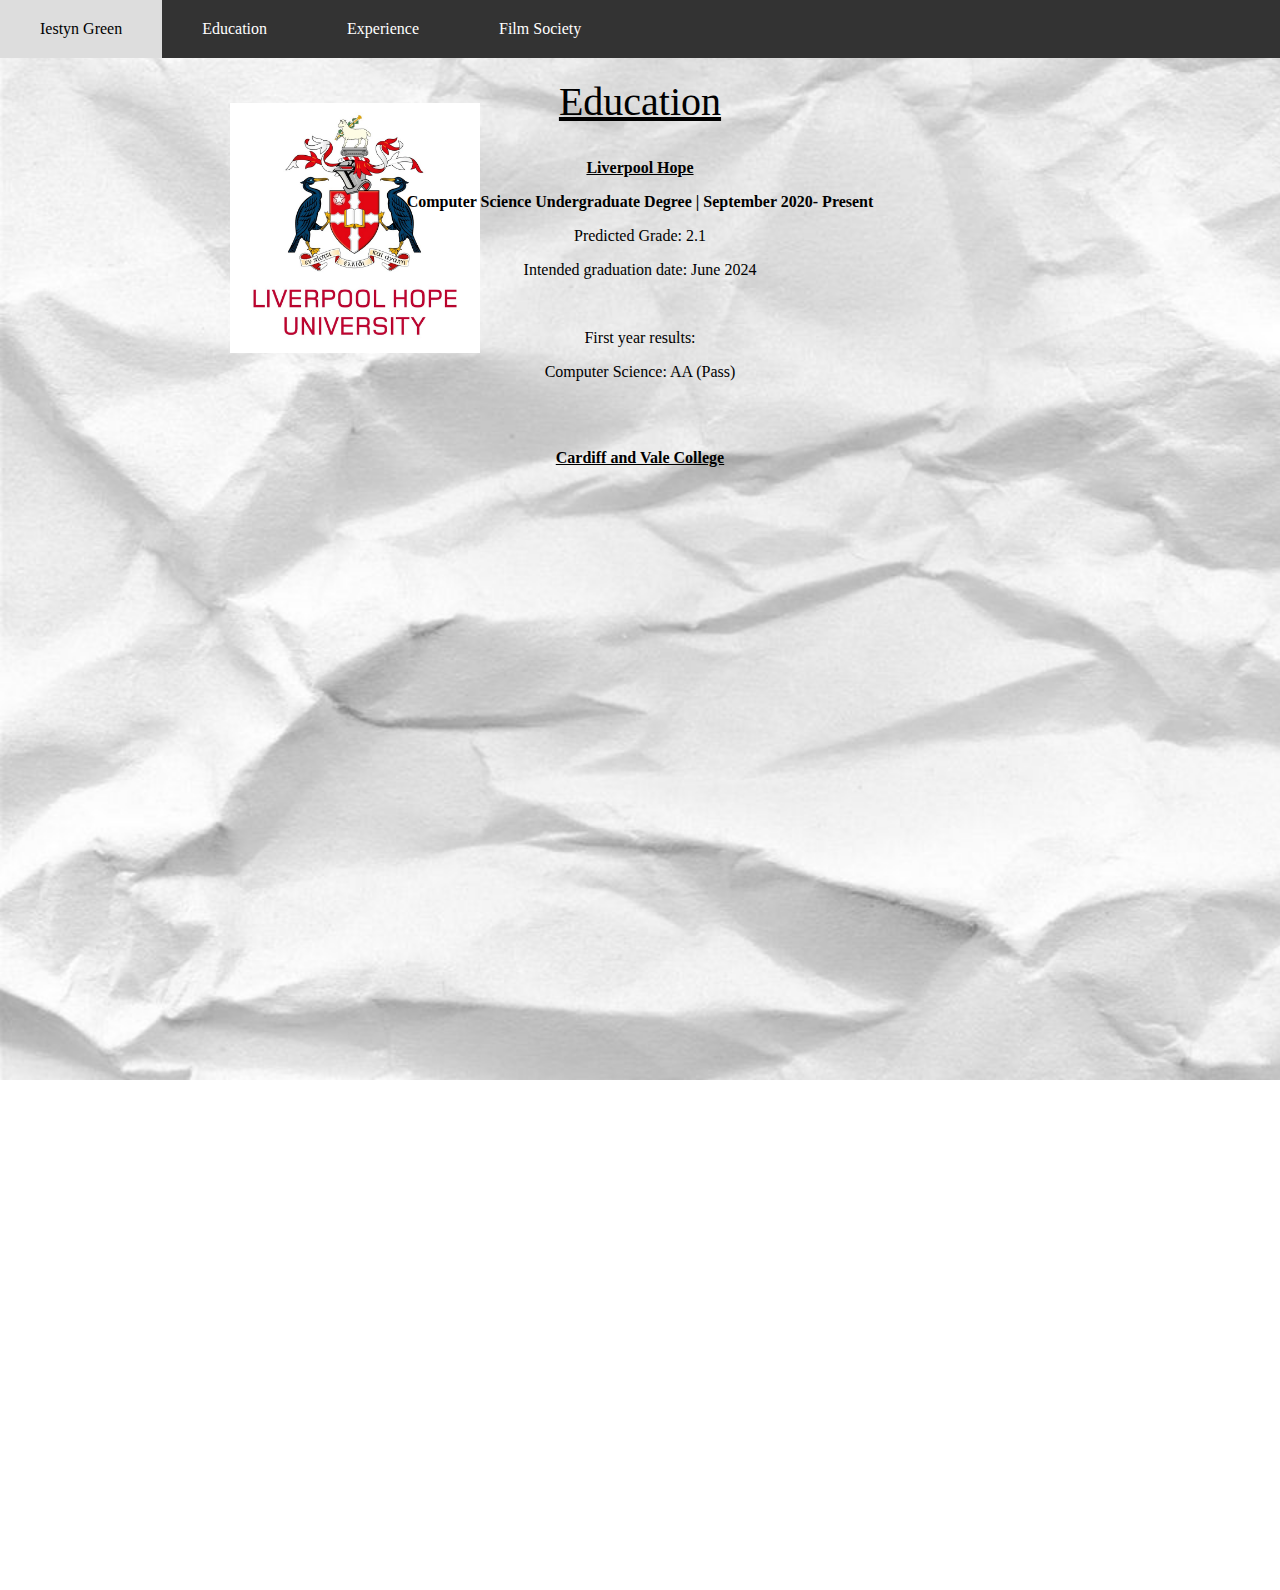
==== Education.html @ 8f2a5197 "Initial commit" ====
<!DOCTYPE html>
<html lang="en">
<head>
    <title>Education</title>
    <link rel="stylesheet" href="style.css">
    <style>


    </style>
</head>
<body>

<div class="navbar">
    <ul class="horizontal">

        <li>
            <a class="nav-link" href="index.html" onClick="clickInner('index.html');">Iestyn Green</a>
        </li>
        <li>
            <a class="nav-link" href="./Education.html" onClick="clickInner('Education.html');">Education</a>
        </li>
        <li>
            <a class="nav-link" href="Experience.html" onClick="clickInner('Experience.html');">Experience</a>
        </li>
        <li>
            <a class="nav-link" href="FilmSociety.html" onClick="clickInner('FilmSociety.html');">Film Society</a>
        </li>
    </ul>
</div>

<div class="main">
    <br>
    <div id="hope_logo">
        <img src="./images/Liverpool_Hope.jpg" alt="Liverpool Hope Crest" width="250" height="250">
    </div>
    <div id="Education">
        Education
    </div>
    <div id="University">
        <br>
        <p><b>Liverpool Hope</b></p>
    </div>
    <div id="Center">
    <p><b>
        Computer Science Undergraduate Degree | September 2020- Present
    </b>
    </p>
    <p>
        Predicted Grade: 2.1
    </p>
    <p>
        Intended graduation date: June 2024
    </p>

        <br>
        <p>
            First year results:
        </p>
        <p>
            Computer Science: AA (Pass)
        </p>

        <div id="College">
            <br>
            <br>
            <p><b>Cardiff and Vale College</b></p>
        </div>


    </div>

</div>

</body>
</html>
---- style.css ----
body {
    margin: 0;
    padding: 0;
    background-image: url("/images/bckgrnd.jpg");
    background-repeat: no-repeat;
    background-size: 1920px 1080px;
}




/* the navigation bar */
.navbar{
    overflow: hidden;
    background-color: #333;
    position: fixed; /*set navbar to fixed pos */
    top: 0; /*position the navbar at the top of the page */
    width: 100%; /* Full width */

}

/* Links inside the navbar */
.navbar a {
    float: left;
    display: block;
    color: white;
    text-align: center;
    padding: 20px 40px;
    text-decoration: none;

}

/* change background on mouse-over */
.navbar li a:hover {
    background: #ddd;
    color: black;
}
li {
    display: list-item;
    text-align: -webkit-match-parent
}
ul.horizontal{
    list-style-type: none;
    margin: 0;
    padding: 0;
    overflow: hidden;

}



/* Main content */
.main{
    padding: 30px;
    height: 1500px;
    margin-top: 30px; /*Add a top margin to avoid content overlay */
}

#hope_logo{
    float: left;
    margin: 25px -1000px 0 200px;

}



#Photo {
    float: left;
    margin: 25px 15px 0 0;

}

#AboutMe{
    text-decoration: underline;
    text-align: left;
    font-size: 20px;
}

#Education{
    text-decoration: underline;
    text-align: center;
    font-size: 40px;
}

#University{
    text-decoration: underline;
    text-align: center;
}

#Center{
    text-align: center;
}



#College{
    text-decoration: underline;
    text-align: center;
}
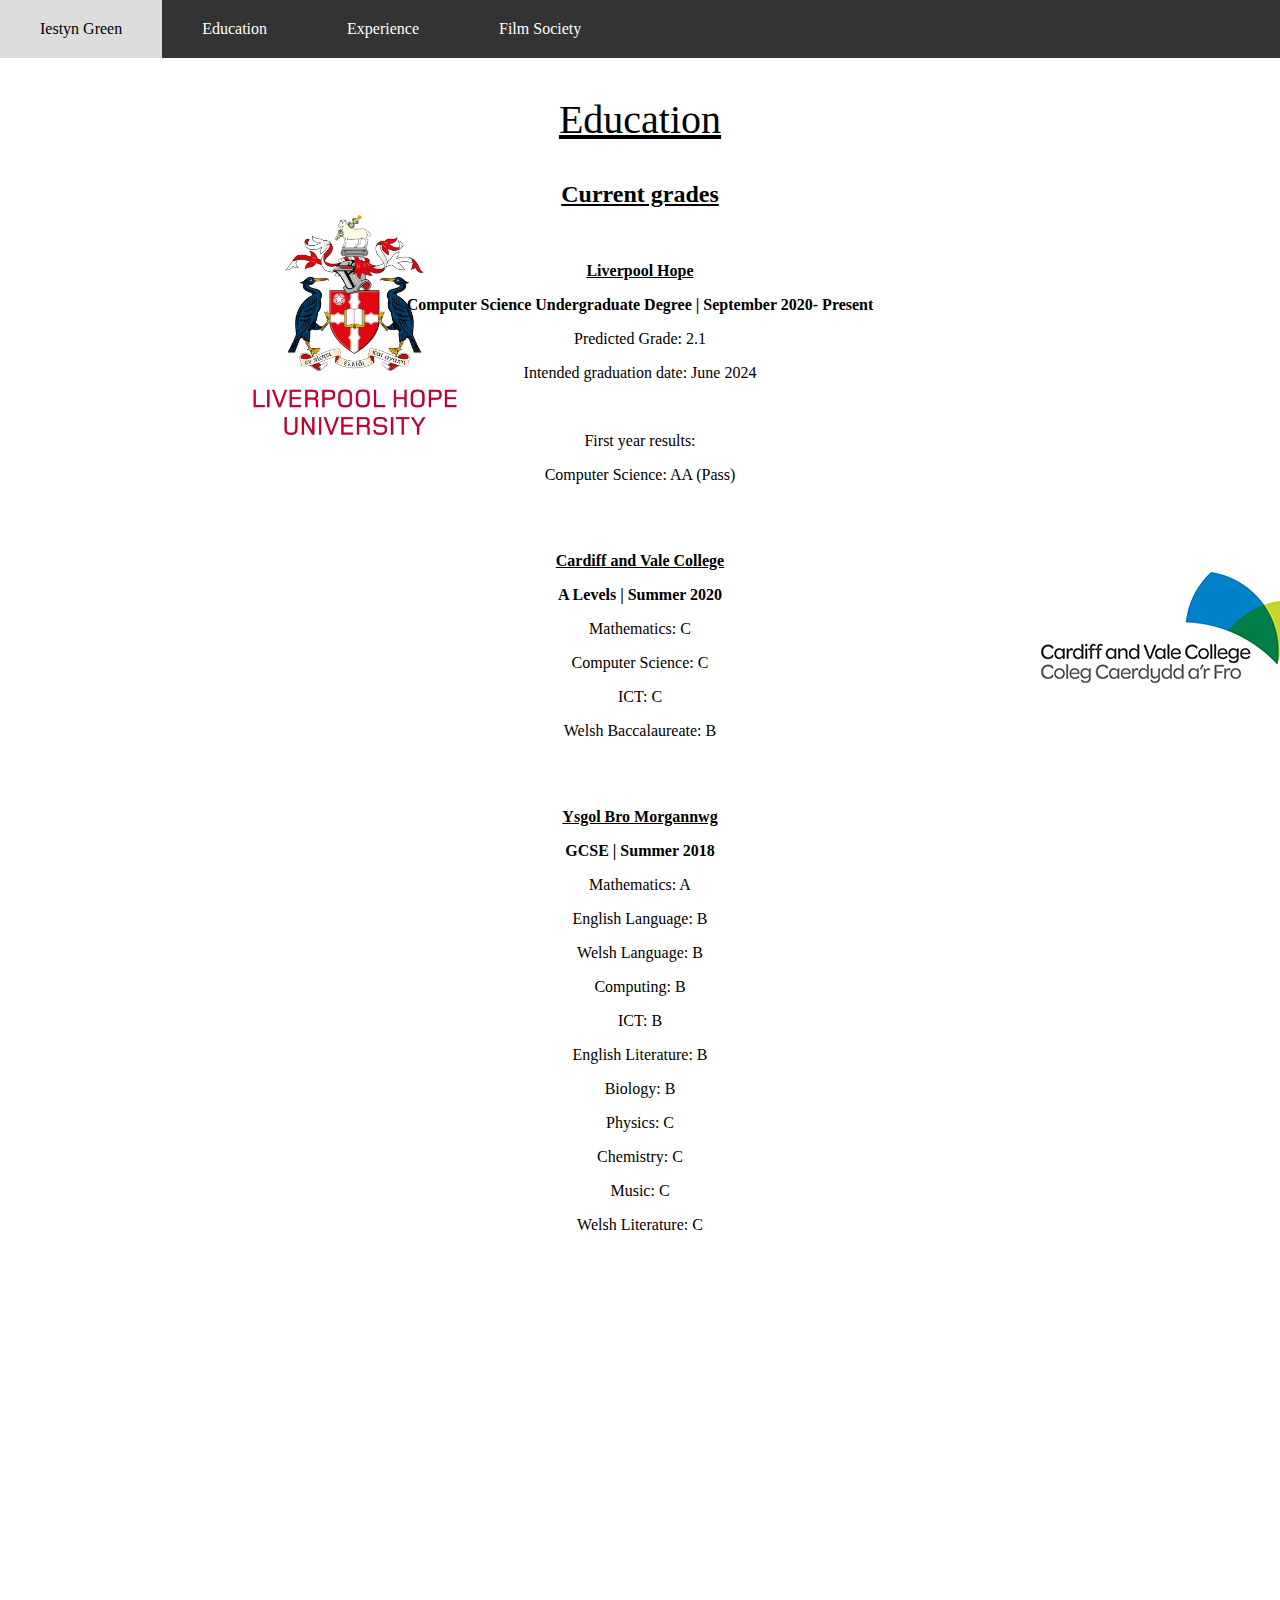
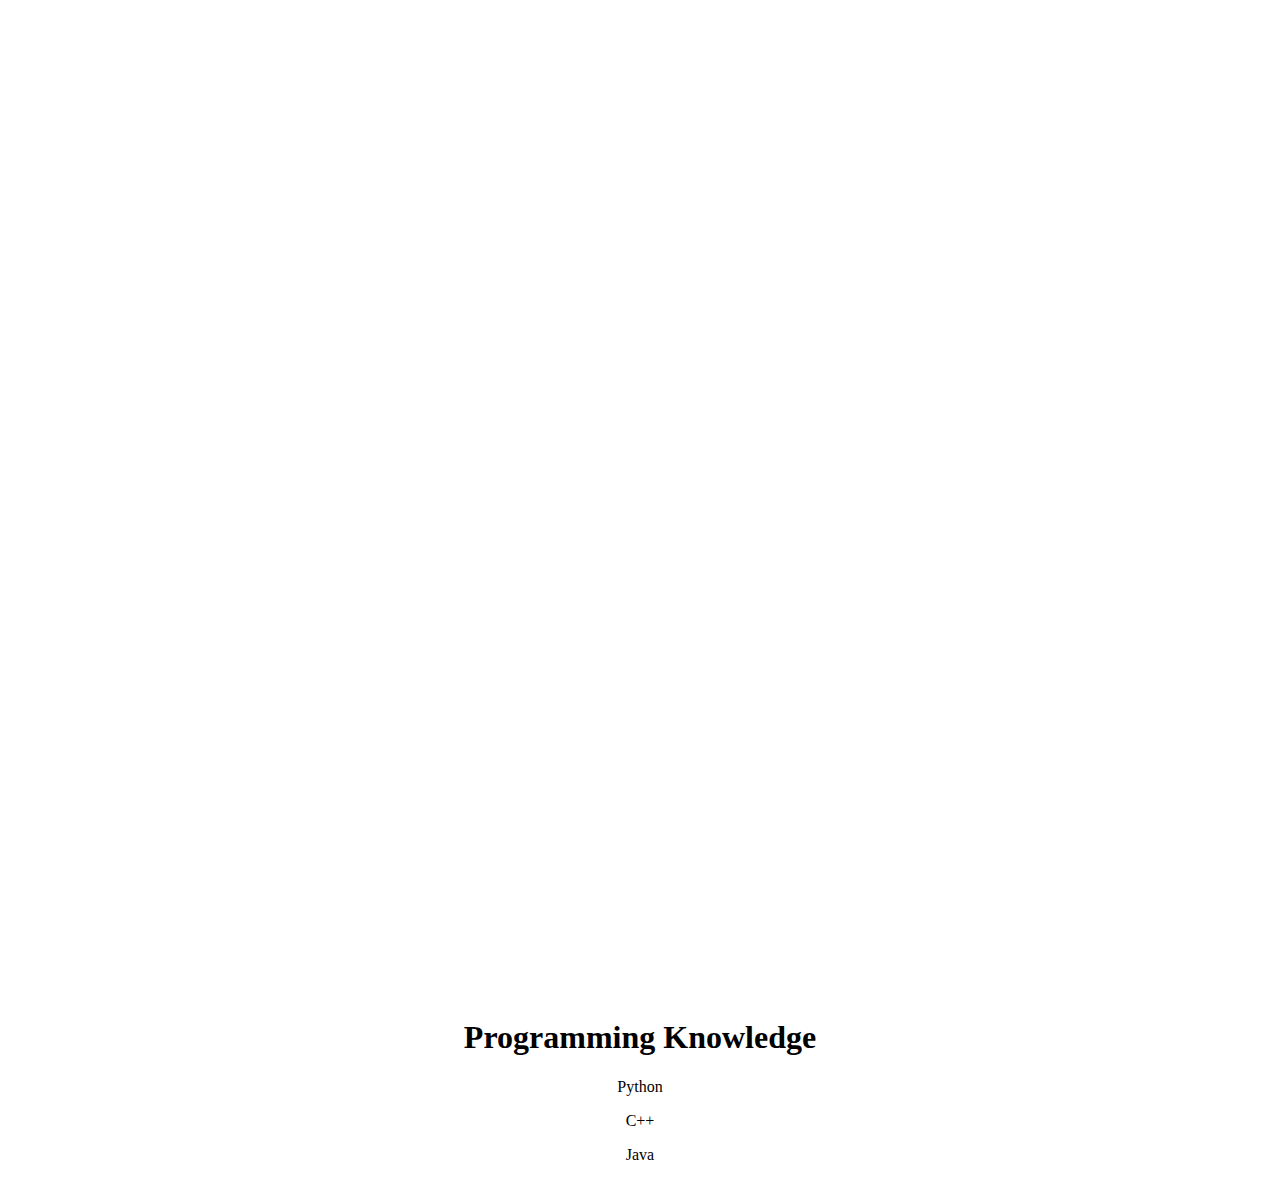
==== commit be60cb8c: "education tab" ====
--- a/Education.html
+++ b/Education.html
@@ -29,18 +29,34 @@
 </div>
 
 <div class="main">
-    <br>
-    <div id="hope_logo">
-        <img src="./images/Liverpool_Hope.jpg" alt="Liverpool Hope Crest" width="250" height="250">
+    <div class="Photo slideRight">
+        <br>
+        <div id="hope_logo">
+            <img id="Logo" src="./images/Liverpool_Hope.jpg" alt="Liverpool Hope Crest" width="250" height="250">
+        </div>
     </div>
+    <div class="Photo slideLeft">
+        <br>
+        <div id="cavc_logo">
+                <img id="cavclogo" src="./images/cavc-logo.png" alt="Cardiff and Vale Logo">
+        </div>
+    </div>
+
     <div id="Education">
         Education
     </div>
     <div id="University">
         <br>
+        <h2>Current grades</h2>
+        <br>
         <p><b>Liverpool Hope</b></p>
+
     </div>
+
+
+
     <div id="Center">
+
     <p><b>
         Computer Science Undergraduate Degree | September 2020- Present
     </b>
@@ -65,11 +81,54 @@
             <br>
             <p><b>Cardiff and Vale College</b></p>
         </div>
+        <p><b>A Levels | Summer 2020</b></p>
+        <p>Mathematics: C</p>
+        <p>Computer Science: C</p>
+        <p>ICT: C</p>
+        <p>Welsh Baccalaureate: B</p>
+
+        <div id="HSchool">
+            <br>
+            <br>
+            <p><b>Ysgol Bro Morgannwg</b></p>
+        </div>
+        <p><b>GCSE | Summer 2018</b></p>
+        <p>Mathematics: A</p>
+        <p>English Language: B</p>
+        <p>Welsh Language: B</p>
+        <p>Computing: B</p>
+        <p>ICT: B</p>
+        <p>English Literature: B</p>
+        <p>Biology: B</p>
+        <p>Physics: C</p>
+        <p>Chemistry: C</p>
+        <p>Music: C</p>
+        <p>Welsh Literature: C</p>
+
 
 
     </div>
 
 </div>
 
+<div class="EducationParallax"></div>
+
+<div>
+    <br>
+    <br>
+    <br>
+    <br>
+    <br>
+    <br>
+    
+    <div id="Center">
+    <h1>Programming Knowledge</h1>
+        <p>Python</p>
+        <p>C++</p>
+        <p>Java</p>
+    </div>
+
+</div>
+
 </body>
 </html>
--- a/style.css
+++ b/style.css
@@ -1,9 +1,6 @@
 body {
     margin: 0;
     padding: 0;
-    background-image: url("/images/bckgrnd.jpg");
-    background-repeat: no-repeat;
-    background-size: 1920px 1080px;
 }
 
 
@@ -50,21 +47,58 @@
 
 
 /* Main content */
+
+
 .main{
     padding: 30px;
     height: 1500px;
     margin-top: 30px; /*Add a top margin to avoid content overlay */
 }
 
+#landing{
+    position: relative;
+    width: 100%;
+    height: 100vh;
+    display: flex;
+    flex-direction: row;
+    align-items: center;
+    justify-content: center;
+}
+
+.arrowBox {
+    background-image: url("./images/arrow.png");
+    position: absolute;
+    width: 15%;
+    height: 25%;
+    background-attachment: fixed;
+    background-position: 50% 90%;
+    background-repeat: no-repeat;
+    bottom: 3%;
+    animation: jumpUpDown 1s infinite alternate;
+
+}
+
+
+
 #hope_logo{
     float: left;
-    margin: 25px -1000px 0 200px;
-
-}
-
-
-
-#Photo {
+
+    margin: 125px -1000px 0 200px;
+    padding: 0%;
+
+}
+
+#cavc_logo{
+
+    float: left;
+    margin: 450px -2000px 0 1000px;
+    padding: 0%;
+
+}
+
+
+
+#Portrait {
     float: left;
     margin: 25px 15px 0 0;
 
@@ -91,6 +125,10 @@
     text-align: center;
 }
 
+#FilmMain {
+    text-align: center;
+}
+
 
 
 #College{
@@ -100,5 +138,77 @@
 
 
 
-
-
+#HSchool{
+    text-decoration: underline;
+    text-align: center;
+}
+
+#FilmSociety{
+
+    text-decoration: underline;
+    text-align: center;
+    font-size: 40px;
+
+}
+
+.slideRight{
+    animation: slideRight 2s;
+}
+
+@keyframes slideRight {
+    0%{
+        opacity: 0;
+        transform: translateX(-50%);
+    }
+    100% {
+        opacity: 1;
+        transform: translateX(0);
+    }
+}
+
+.slideLeft{
+    animation: slideLeft 2s;
+}
+
+@keyframes slideLeft {
+    0%{
+        opacity: 0;
+        transform: translateX(100%);
+    }
+    100% {
+        opacity: 1;
+        transform: translateX(0);
+    }
+}
+
+@keyframes jumpUpDown {
+    0%{
+        transform: translateY(0px);
+
+    }
+
+    100%{
+        transform: translateY(20px);
+    }
+}
+
+.EducationParallax {
+    background-image: url("./images/Sion.jpg");
+
+    width: 100%;
+    height: 100vh;
+
+    background-attachment: fixed;
+    background-position: center;
+    background-repeat: no-repeat;
+    background-size: cover;
+}
+
+
+
+
+
+
+
+
+
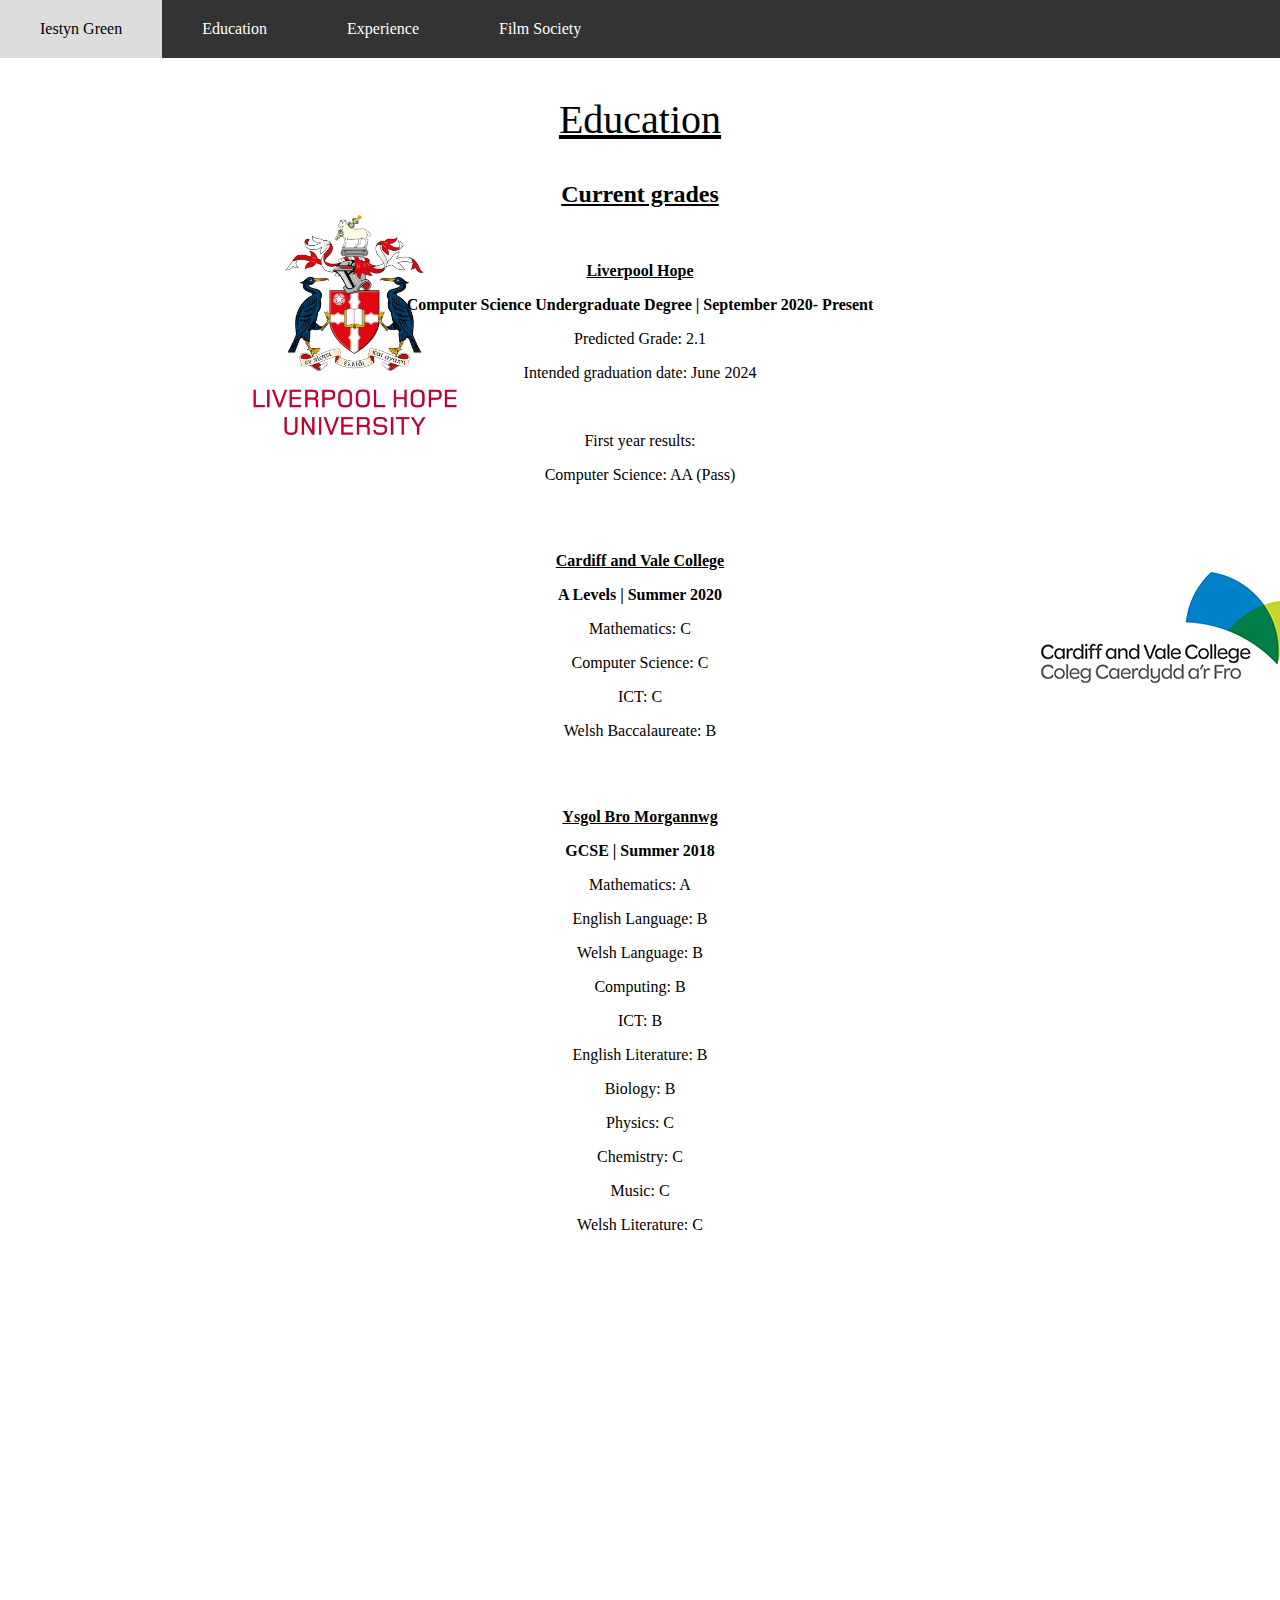
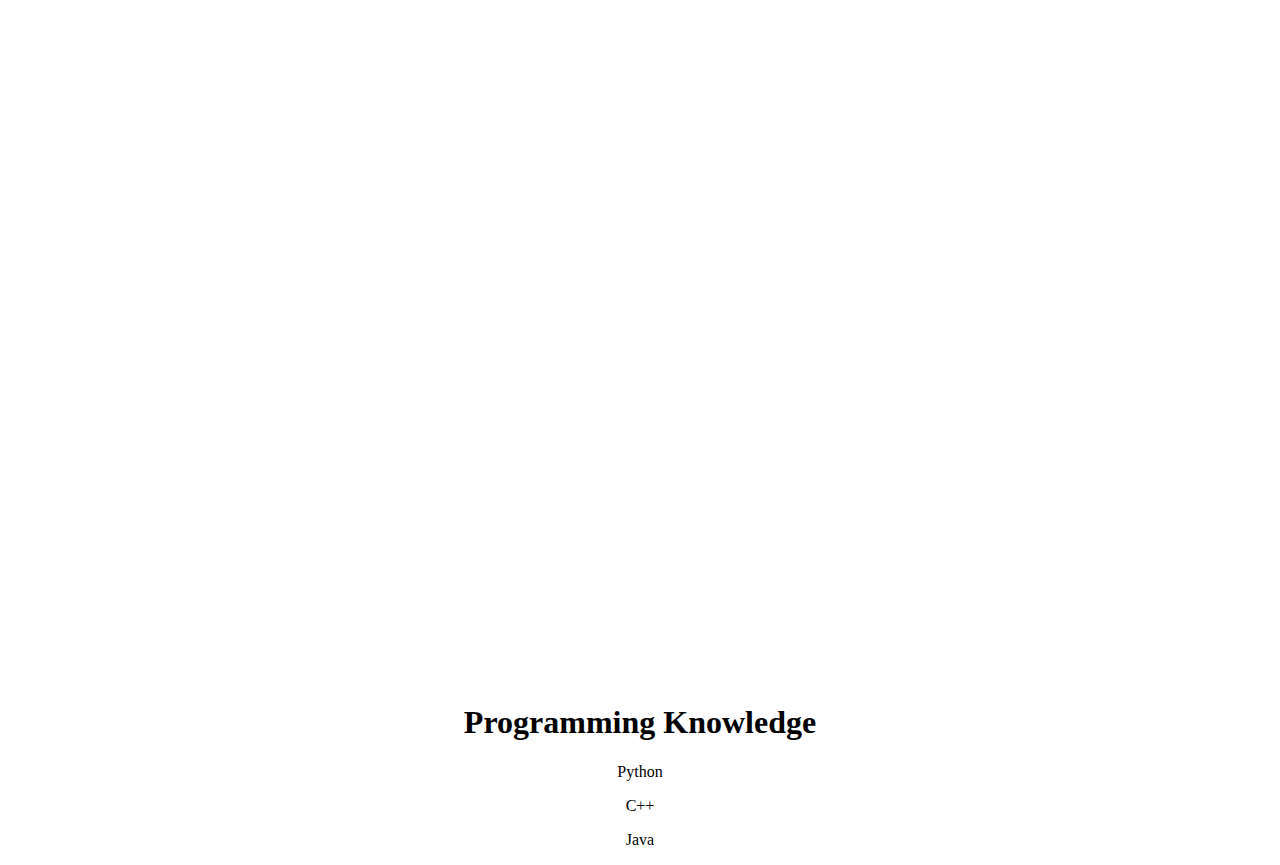
==== commit 14c64588: "height" ====
--- a/Education.html
+++ b/Education.html
@@ -120,7 +120,7 @@
     <br>
     <br>
     <br>
-    
+
     <div id="Center">
     <h1>Programming Knowledge</h1>
         <p>Python</p>
--- a/style.css
+++ b/style.css
@@ -196,7 +196,7 @@
     background-image: url("./images/Sion.jpg");
 
     width: 100%;
-    height: 100vh;
+    height: 65vh;
 
     background-attachment: fixed;
     background-position: center;
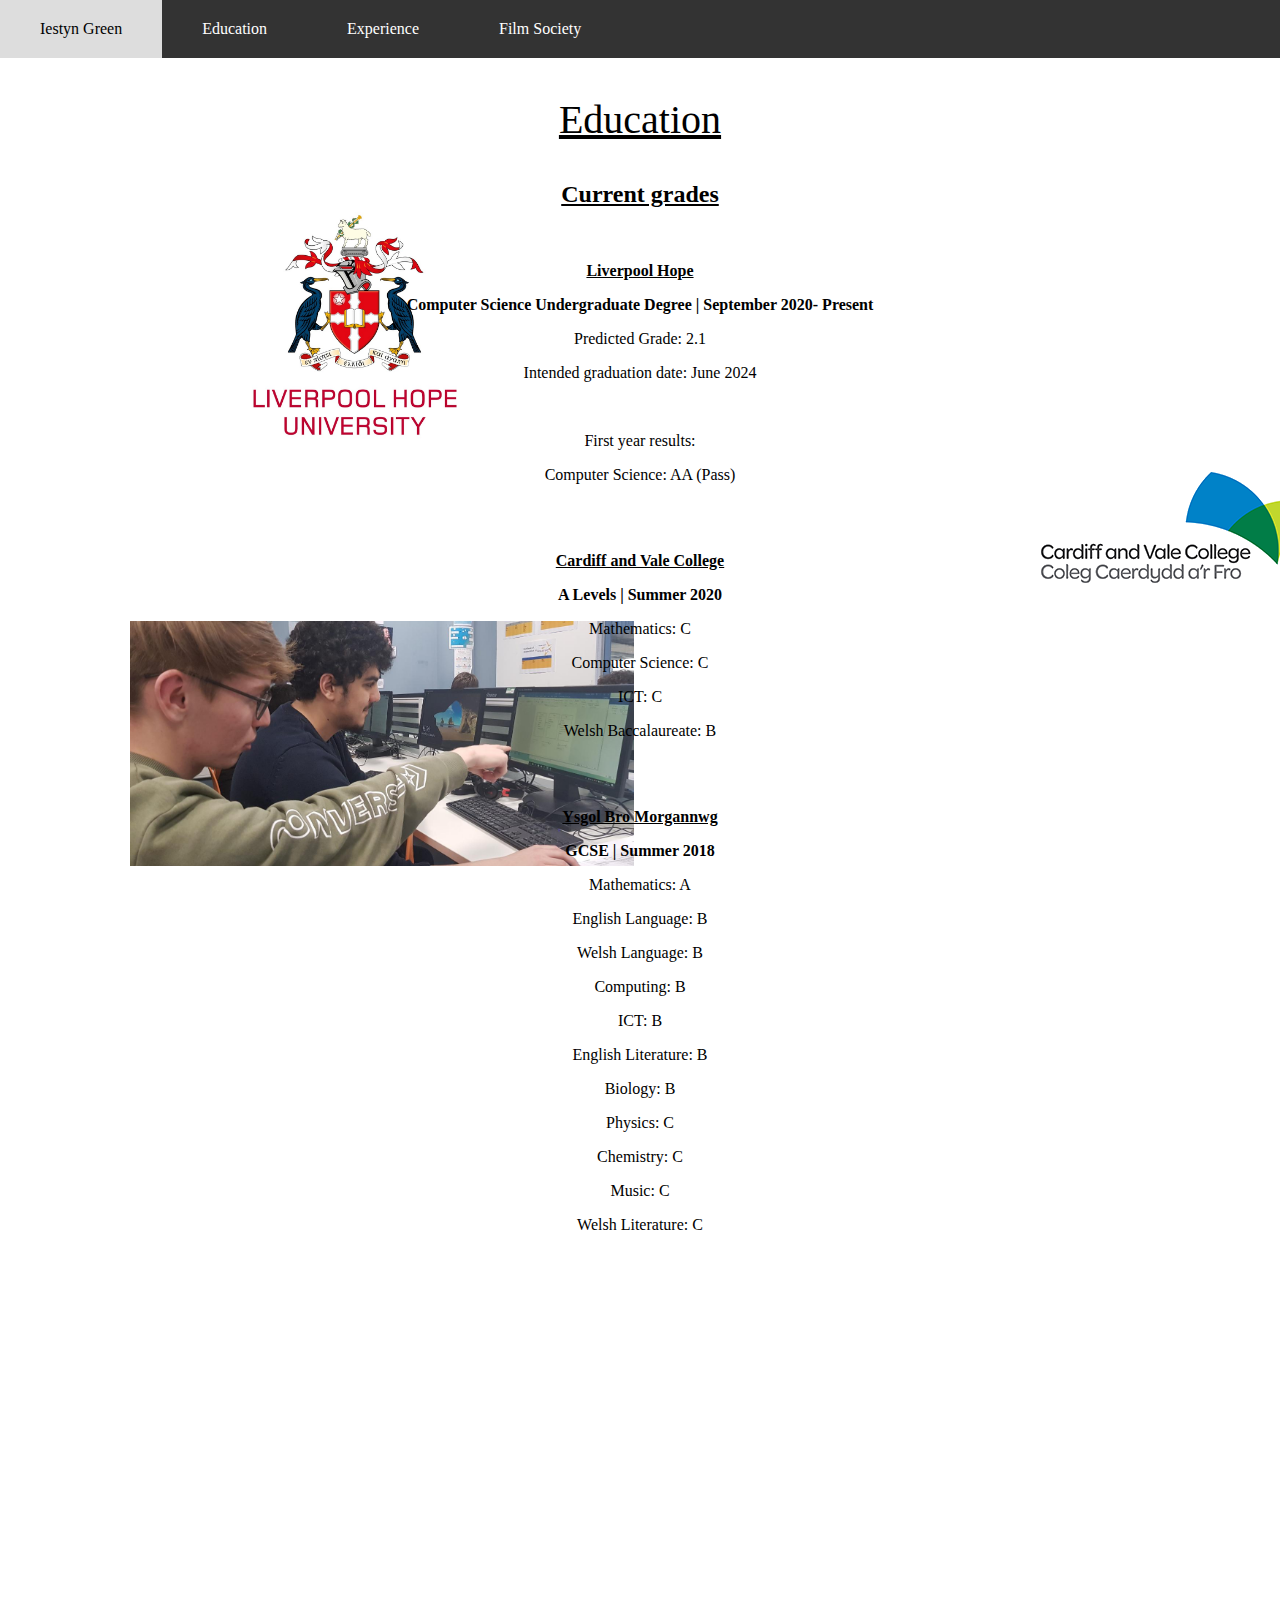
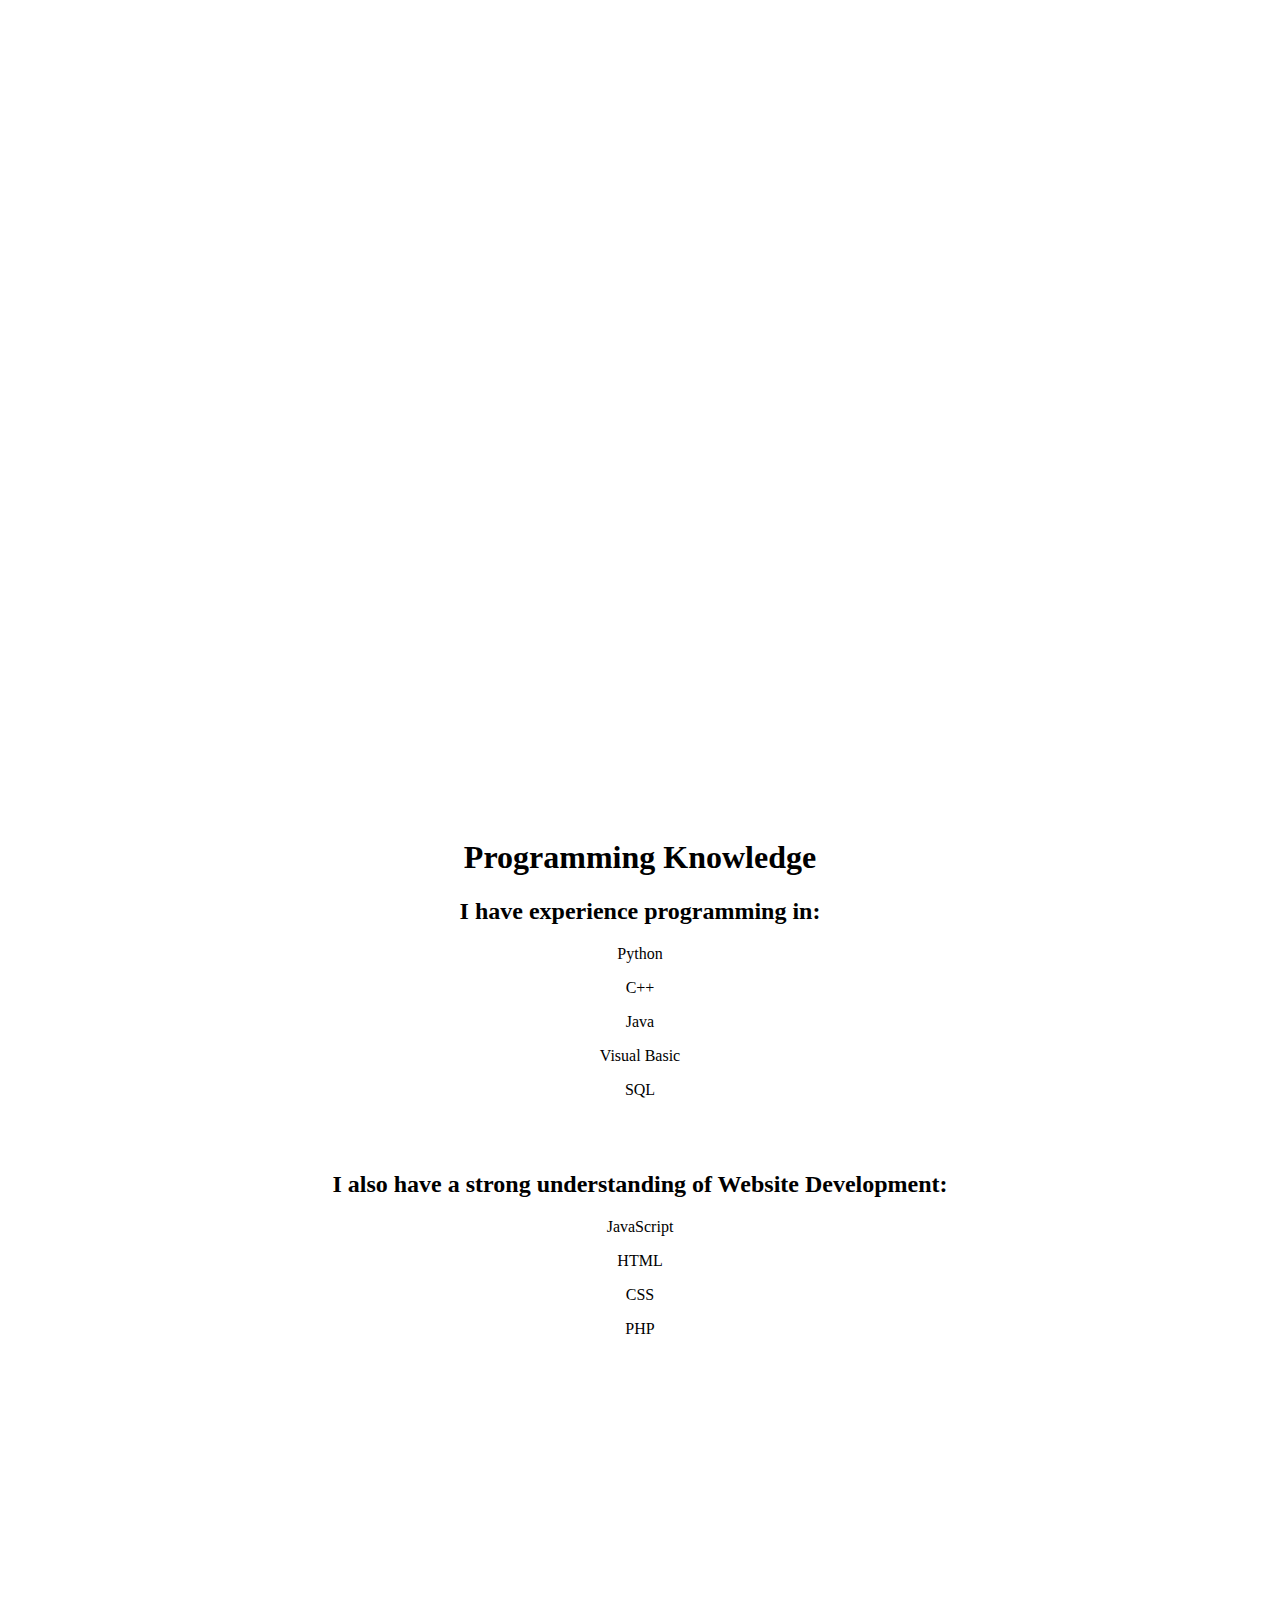
==== commit cea45fab: "images" ====
--- a/Education.html
+++ b/Education.html
@@ -39,6 +39,11 @@
         <br>
         <div id="cavc_logo">
                 <img id="cavclogo" src="./images/cavc-logo.png" alt="Cardiff and Vale Logo">
+        </div>
+    </div>
+    <div class="Photo slideRight">
+        <div id="OmarPoint">
+            <img id="Omar" src="./images/Omar.jpg" alt="Helping Friend" width="504" height="245">
         </div>
     </div>
 
@@ -123,9 +128,46 @@
 
     <div id="Center">
     <h1>Programming Knowledge</h1>
+        <h2>I have experience programming in:</h2>
         <p>Python</p>
         <p>C++</p>
         <p>Java</p>
+        <p>Visual Basic</p>
+        <p>SQL</p>
+        <br>
+        <br>
+        <h2>I also have a strong understanding of Website Development:</h2>
+        <p>JavaScript</p>
+        <p>HTML</p>
+        <p>CSS</p>
+        <p>PHP</p>
+        <br>
+        <br>
+        <br>
+        <br><br>
+        <br>
+        <br>
+        <br>
+        <br>
+        <br><br>
+        <br>
+        <br>
+        <br>
+        <br>
+        <br><br>
+        <br>
+        <br>
+        <br>
+        <br>
+        <br><br>
+        <br>
+        <br>
+        <br>
+        <br>
+        <br>
+
+
+
     </div>
 
 </div>
--- a/style.css
+++ b/style.css
@@ -87,11 +87,18 @@
     padding: 0%;
 
 }
+#OmarPoint{
+    float: left;
+
+    margin: 525px -1000px 0 100px;
+    padding: 0%;
+}
+
 
 #cavc_logo{
 
     float: left;
-    margin: 450px -2000px 0 1000px;
+    margin: 350px -2000px 0 1000px;
     padding: 0%;
 
 }
@@ -193,10 +200,10 @@
 }
 
 .EducationParallax {
-    background-image: url("./images/Sion.jpg");
+    background-image: url("./images/PKBanner.png");
 
     width: 100%;
-    height: 65vh;
+    height: 80vh;
 
     background-attachment: fixed;
     background-position: center;
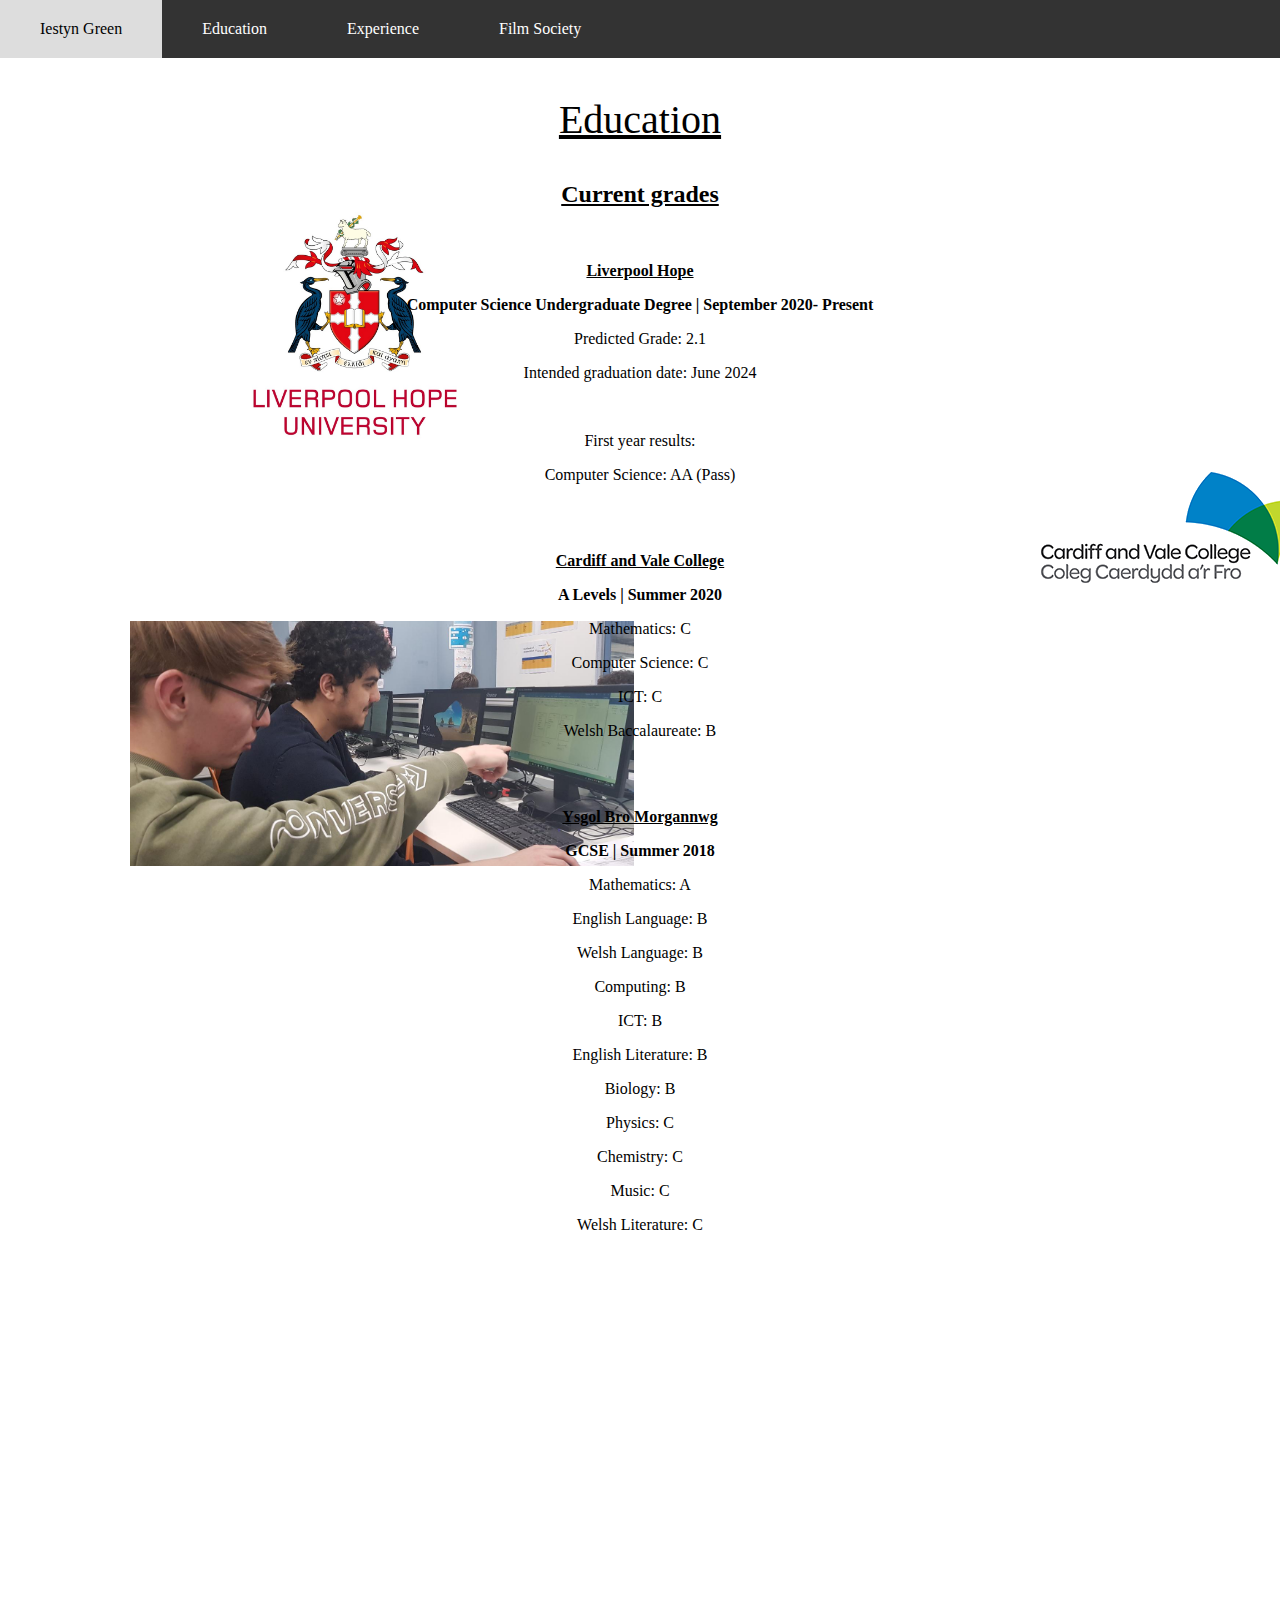
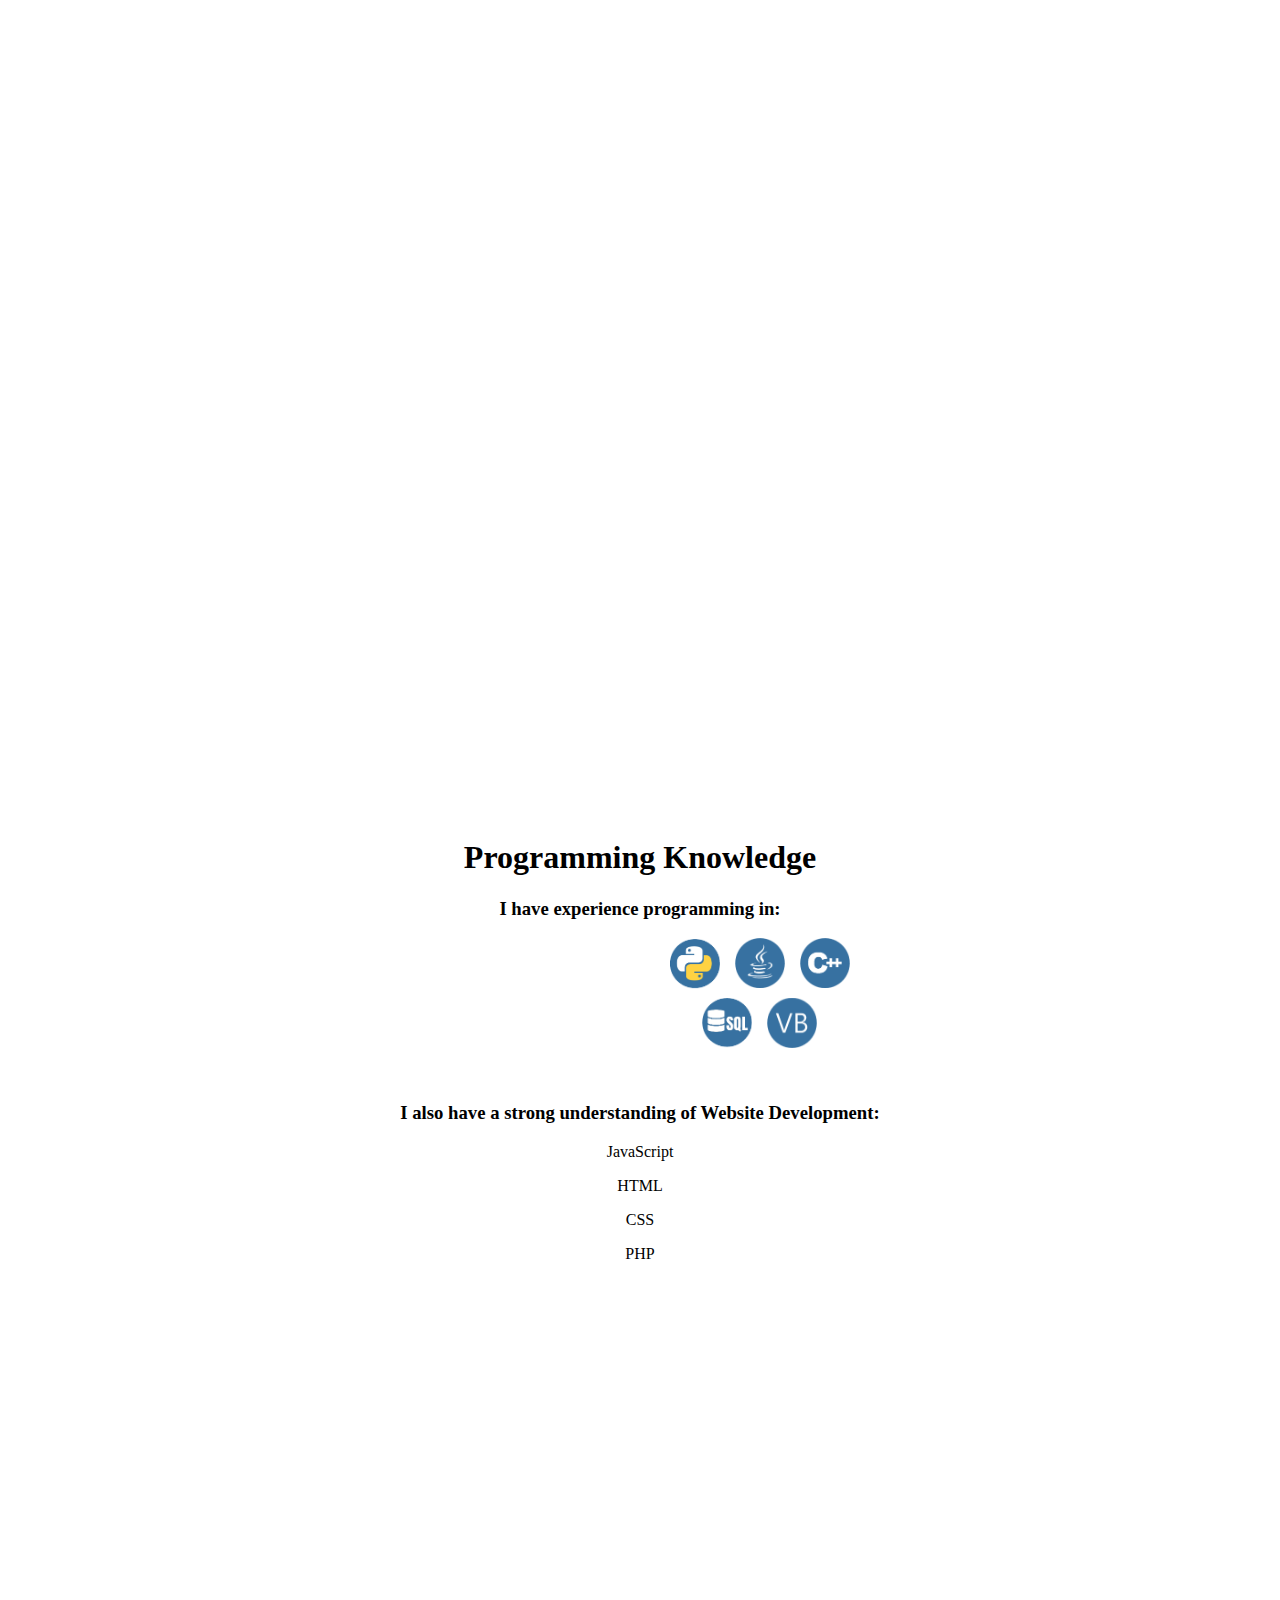
==== commit 0df21bab: "images" ====
--- a/Education.html
+++ b/Education.html
@@ -60,7 +60,7 @@
 
 
 
-    <div id="Center">
+    <div class="Center">
 
     <p><b>
         Computer Science Undergraduate Degree | September 2020- Present
@@ -126,17 +126,49 @@
     <br>
     <br>
 
-    <div id="Center">
+    <div class="Center">
     <h1>Programming Knowledge</h1>
-        <h2>I have experience programming in:</h2>
-        <p>Python</p>
-        <p>C++</p>
-        <p>Java</p>
-        <p>Visual Basic</p>
-        <p>SQL</p>
-        <br>
-        <br>
-        <h2>I also have a strong understanding of Website Development:</h2>
+        <h3>I have experience programming in:</h3>
+        
+        <div class="container">
+            <img class="image" src="./images/python.png" alt="Python_Logo">
+            <div class="middle">
+                <div class="text">Python</div>
+            </div>
+        </div>
+
+        <div class="JavaContainer">
+            <img class="image" src="./images/Java.png" alt="Java_Logo">
+            <div class="middle">
+                <div class="text">Java</div>
+            </div>
+        </div>
+
+        <div class="CppContainer">
+            <img class="image" src="./images/C++.png" alt="Cpp_Logo">
+            <div class="middle">
+                <div class="text">C++</div>
+            </div>
+        </div>
+
+        <div class="VBContainer">
+            <img class="image" src="./images/VB.png" alt="VB_Logo">
+            <div class="middle">
+                <div class="text">Visual Basic</div>
+            </div>
+        </div>
+
+        <div class="SQLContainer">
+            <img class="image" src="./images/SQL.png" alt="SQL_Logo">
+            <div class="middle">
+                <div class="text">SQL</div>
+            </div>
+        </div>
+
+
+        <br>
+        <br>
+        <h3>I also have a strong understanding of Website Development:</h3>
         <p>JavaScript</p>
         <p>HTML</p>
         <p>CSS</p>
--- a/style.css
+++ b/style.css
@@ -10,7 +10,7 @@
 .navbar{
     overflow: hidden;
     background-color: #333;
-    position: fixed; /*set navbar to fixed pos */
+    position: absolute; /*set navbar to fixed pos */
     top: 0; /*position the navbar at the top of the page */
     width: 100%; /* Full width */
 
@@ -105,6 +105,7 @@
 
 
 
+
 #Portrait {
     float: left;
     margin: 25px 15px 0 0;
@@ -128,7 +129,7 @@
     text-align: center;
 }
 
-#Center{
+.Center{
     text-align: center;
 }
 
@@ -211,11 +212,102 @@
     background-size: cover;
 }
 
-
-
-
-
-
-
-
-
+.container {
+    position: relative;
+    width: 50px;
+    margin: 0 0 0 670px;
+}
+.JavaContainer {
+     position: relative;
+     width: 50px;
+     margin: -50px 0 0 735px;
+}
+.CppContainer {
+    position: relative;
+    width: 50px;
+    margin: -50px 0 0 800px;
+}
+.VBContainer {
+    position: relative;
+    width: 50px;
+    margin: 10px 0 0 767px;
+}
+.SQLContainer {
+    position: relative;
+    width: 50px;
+    margin: -50px 0 0 702px;
+}
+
+.image{
+    opacity: 1;
+    display: block;
+    width: 50px;
+    height: auto;
+    transition: .5s ease;
+    backface-visibility: hidden;
+}
+
+.middle{
+    transition: .5s ease;
+    opacity: 0;
+    position: absolute;
+    top: 50%;
+    left: 50%;
+    transform: translate(-50%, -50%);
+    -ms-transform: translate(-50%, -50%);
+    text-align: center;
+}
+
+.container:hover .image{
+    opacity: 0.3;
+}
+
+.container:hover .middle{
+    opacity: 1;
+}
+
+.JavaContainer:hover .image{
+    opacity: 0.3;
+}
+
+.JavaContainer:hover .middle{
+    opacity: 1;
+}
+
+.CppContainer:hover .image{
+    opacity: 0.3;
+}
+
+.CppContainer:hover .middle{
+    opacity: 1;
+}
+
+.VBContainer:hover .image{
+    opacity: 0.3;
+}
+
+.VBContainer:hover .middle{
+    opacity: 1;
+}
+
+.SQLContainer:hover .image{
+    opacity: 0.3;
+}
+
+.SQLContainer:hover .middle{
+    opacity: 1;
+}
+
+.text{
+    background-color: #04AA6D;
+    color: white;
+    font-size: 10px;
+    padding: 5px 20px;
+}
+
+
+
+
+
+
+
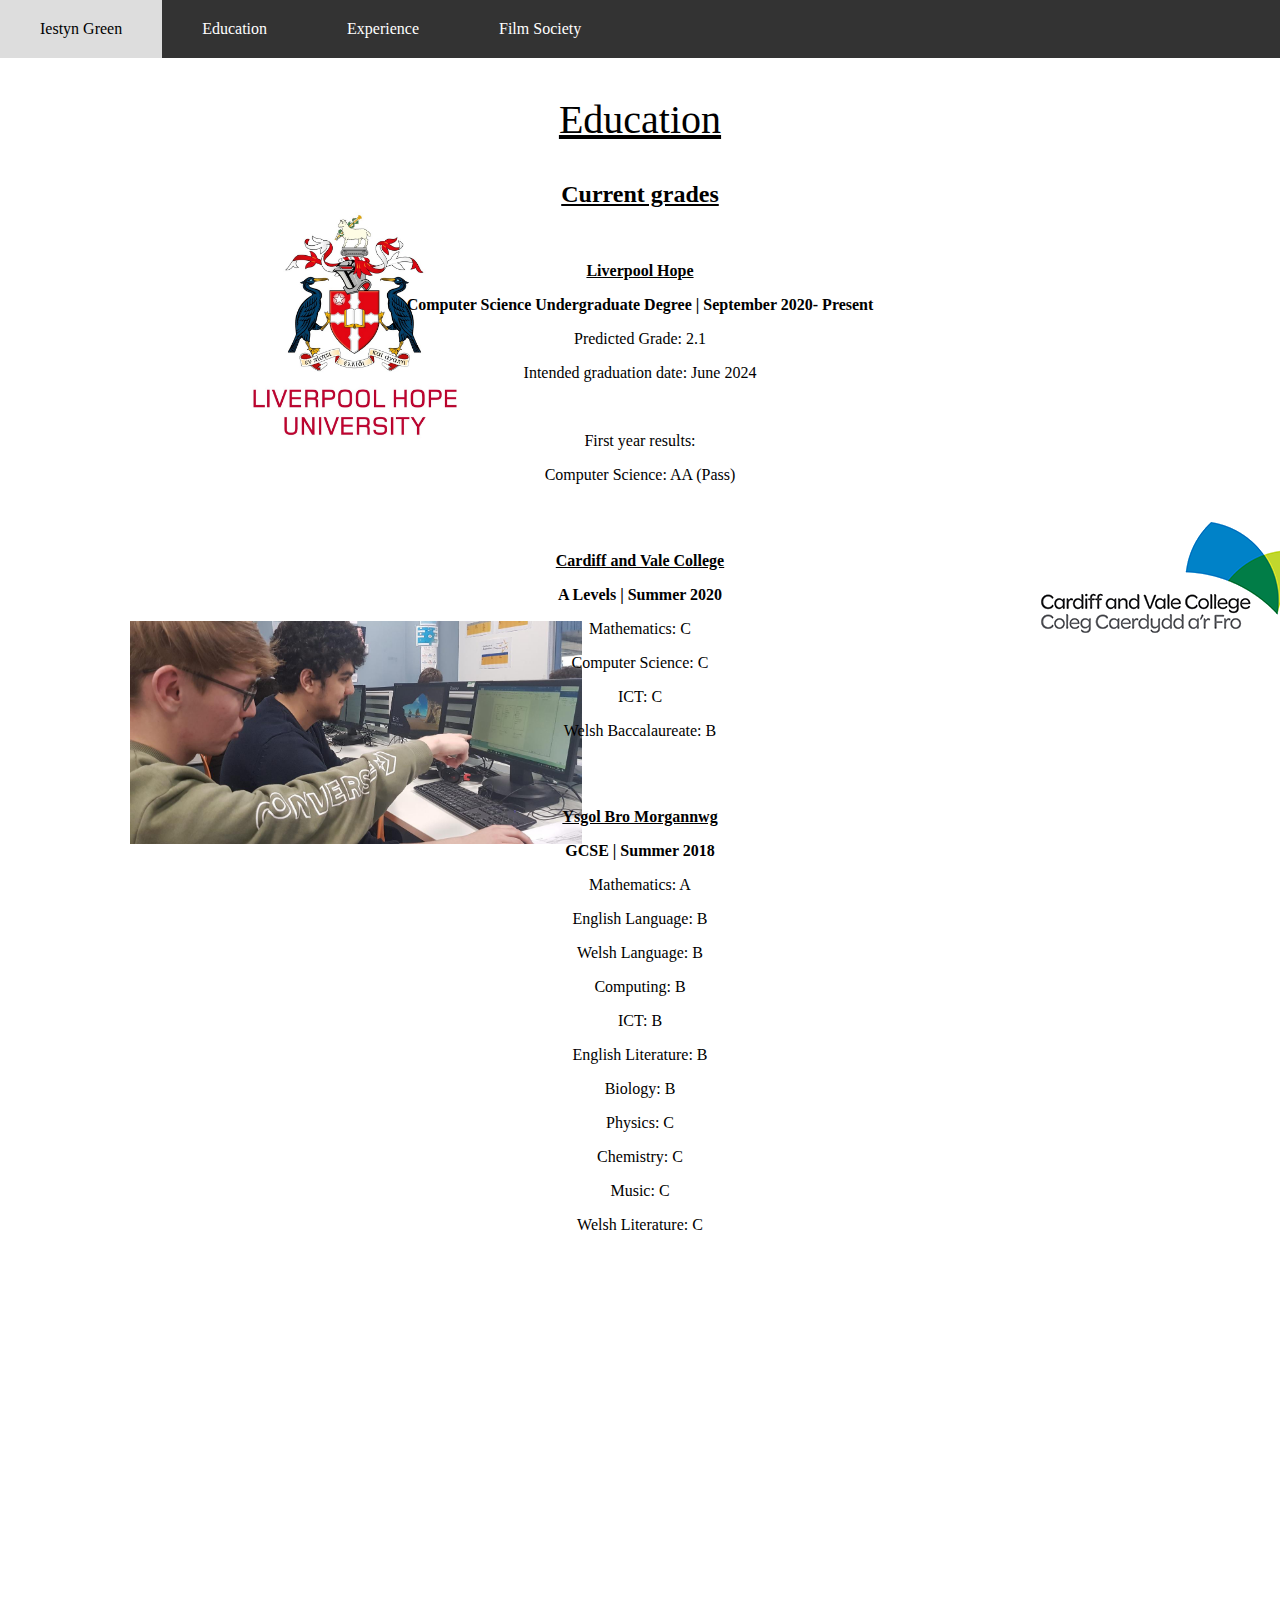
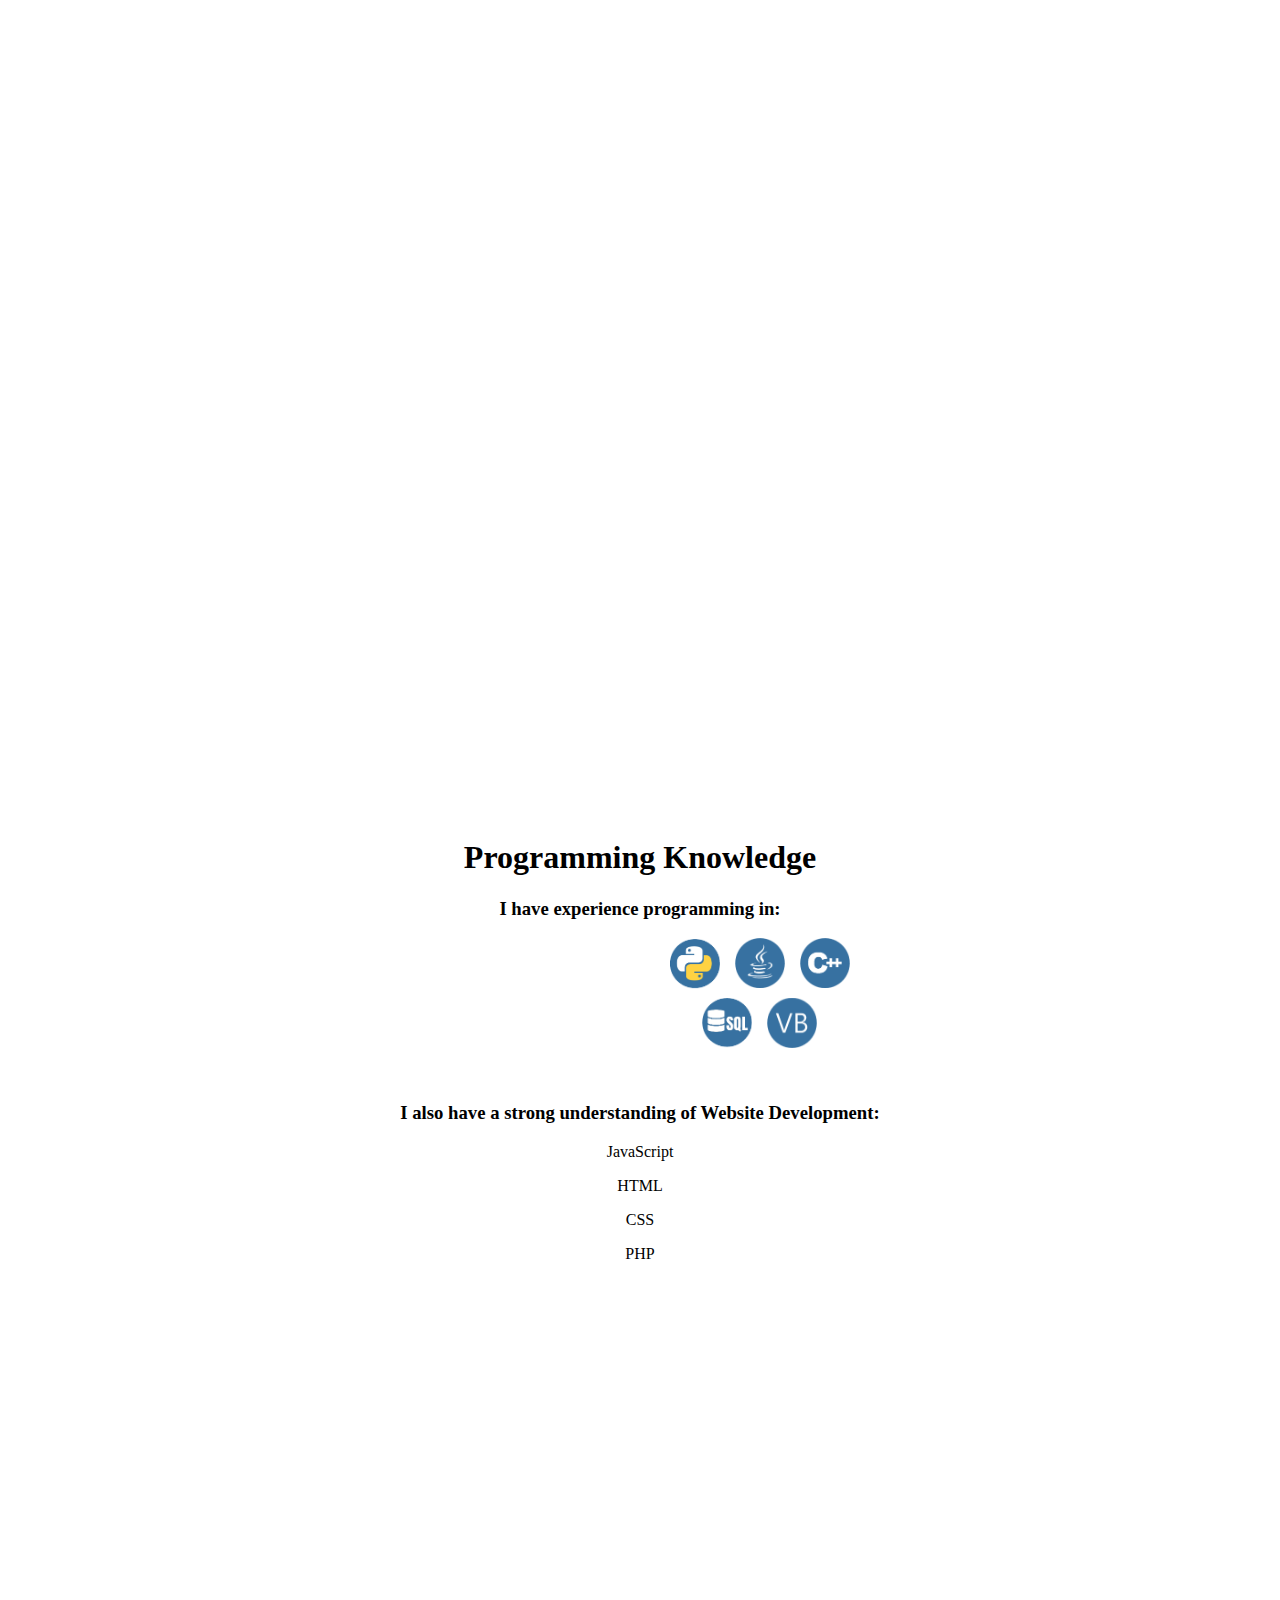
==== commit a21062f8: "fixed right side" ====
--- a/Education.html
+++ b/Education.html
@@ -43,7 +43,7 @@
     </div>
     <div class="Photo slideRight">
         <div id="OmarPoint">
-            <img id="Omar" src="./images/Omar.jpg" alt="Helping Friend" width="504" height="245">
+            <img id="Omar" src="./images/Omar.jpg" alt="Helping Friend" width="452" height="223">
         </div>
     </div>
 
@@ -129,7 +129,7 @@
     <div class="Center">
     <h1>Programming Knowledge</h1>
         <h3>I have experience programming in:</h3>
-        
+
         <div class="container">
             <img class="image" src="./images/python.png" alt="Python_Logo">
             <div class="middle">
--- a/style.css
+++ b/style.css
@@ -87,6 +87,14 @@
     padding: 0%;
 
 }
+
+#SugarnDice{
+    float: left;
+
+    margin: 125px -1000px 0 100px;
+    padding: 0%;
+
+}
 #OmarPoint{
     float: left;
 
@@ -94,13 +102,52 @@
     padding: 0%;
 }
 
+#Castlefest{
+    float: right;
+    margin: 1000px 100px 0 1100px;
+    position: absolute;
+    padding: 0%;
+}
+
+#Tenovus{
+    float: left;
+
+    margin:825px -1000px 0 100px;
+    padding: 0%;
+}
+
 
 #cavc_logo{
 
-    float: left;
-    margin: 350px -2000px 0 1000px;
-    padding: 0%;
-
+    float: right;
+    position: absolute;
+    margin: 400px 100px 0 1000px;
+    padding: 0%;
+
+}
+#css {
+    float: right;
+    margin: 500px 100px 0 1100px;
+    position: absolute;
+    padding: 0%;
+}
+
+#FirstDay{
+
+    float: right;
+    padding: 2%;
+}
+
+#Members{
+    padding: 2%;
+    float: left;
+
+}
+
+.Caption{
+    text-align: center;
+    text-decoration: underline;
+    font-size: 13px;
 }
 
 
@@ -305,9 +352,21 @@
     padding: 5px 20px;
 }
 
-
-
-
-
-
-
+.instagram{
+    position: relative;
+    width: 50px;
+    margin: 0 0 0 740px;
+}
+
+.facebook{
+    position: absolute;
+    width: 50px;
+    margin: -38px 0 0 695px;
+}
+
+
+
+
+
+
+
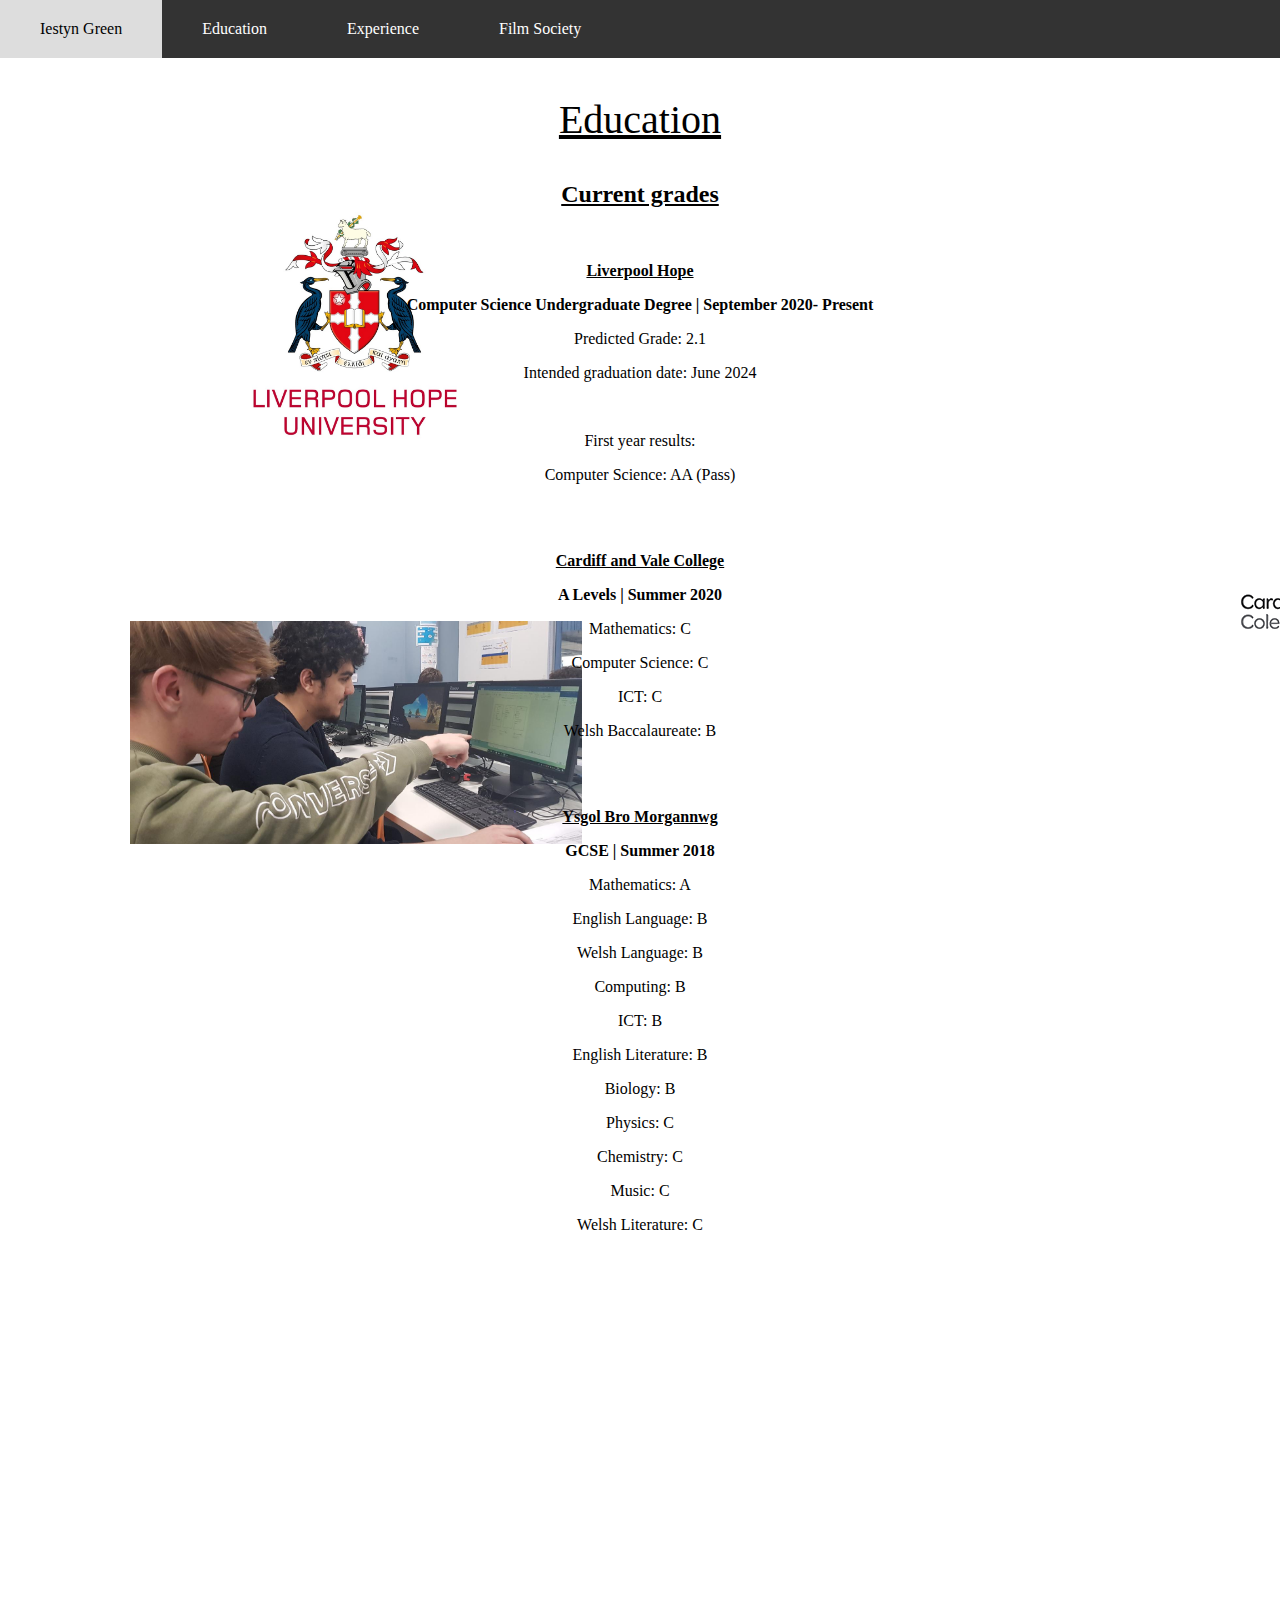
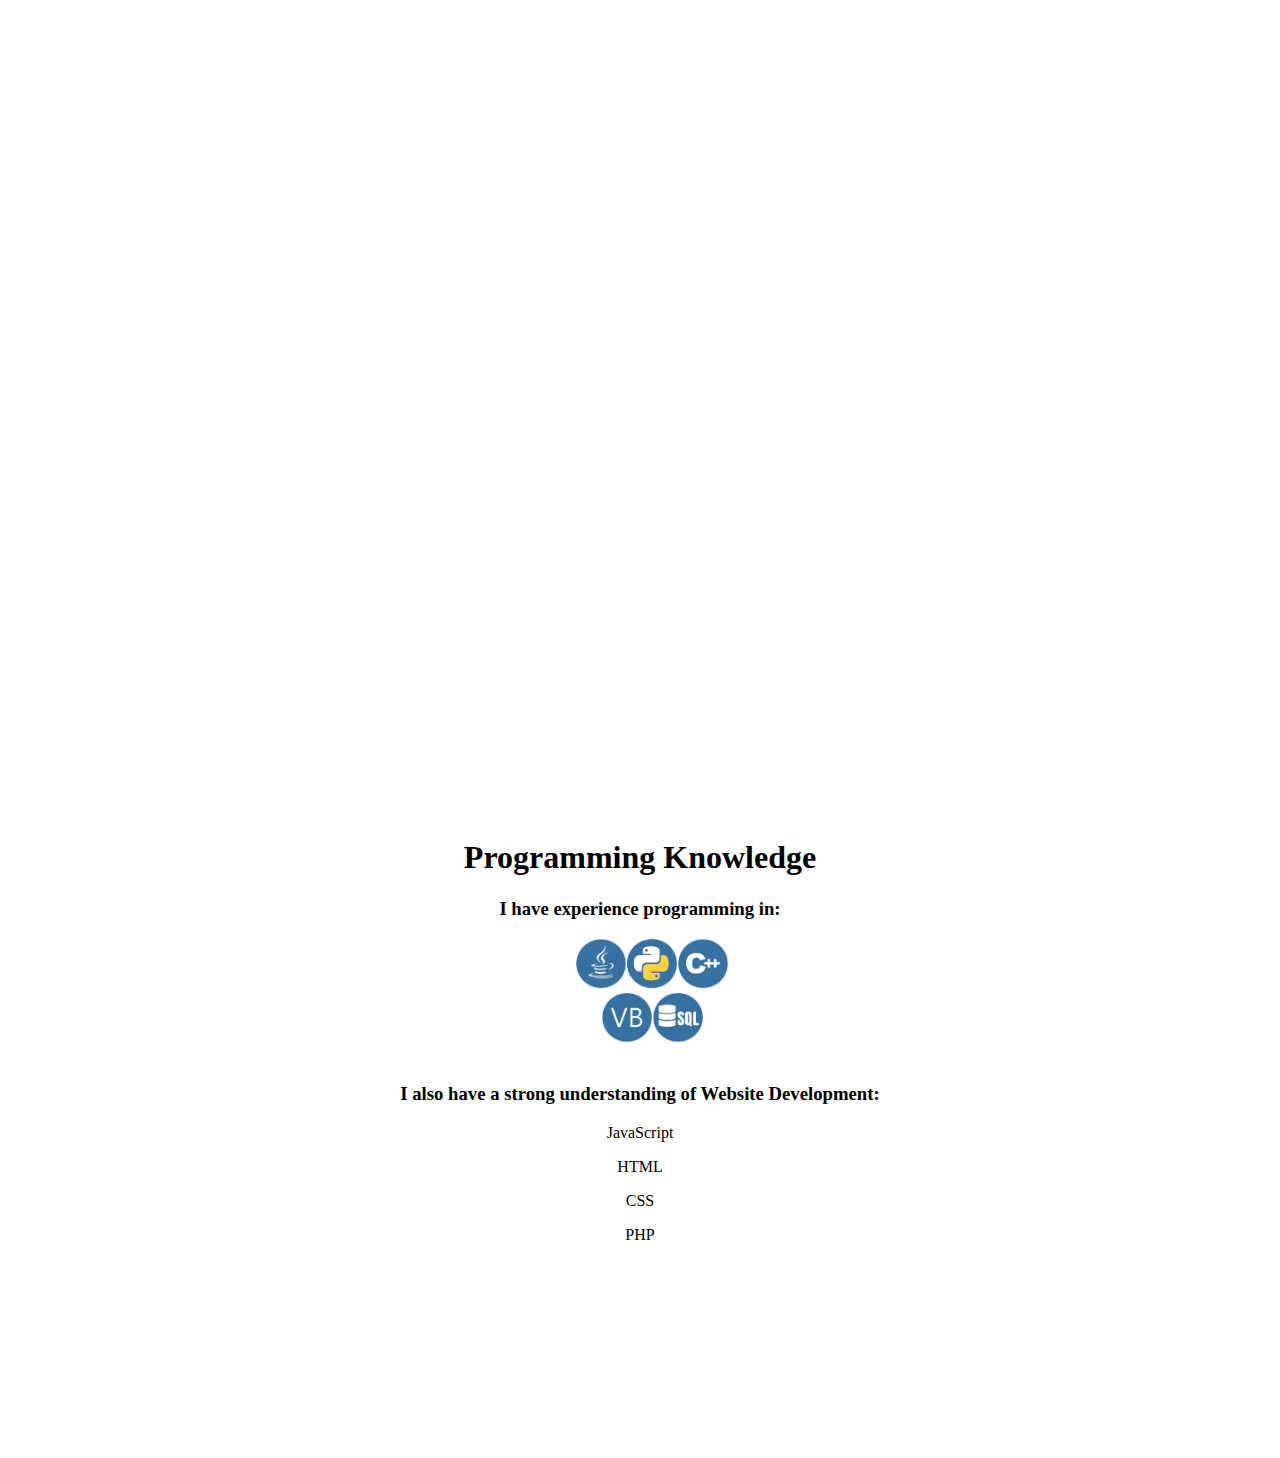
==== commit b8023653: "fix update" ====
--- a/Education.html
+++ b/Education.html
@@ -1,11 +1,11 @@
 <!DOCTYPE html>
 <html lang="en">
 <head>
+
     <title>Education</title>
     <link rel="stylesheet" href="style.css">
+
     <style>
-
-
     </style>
 </head>
 <body>
@@ -48,42 +48,29 @@
     </div>
 
     <div id="Education">
+        <div id="Calibri">
         Education
+        </div>
     </div>
     <div id="University">
         <br>
+        <div id="Calibri">
         <h2>Current grades</h2>
         <br>
         <p><b>Liverpool Hope</b></p>
-
+        </div>
     </div>
 
-
-
     <div class="Center">
-
-    <p><b>
-        Computer Science Undergraduate Degree | September 2020- Present
-    </b>
-    </p>
-    <p>
-        Predicted Grade: 2.1
-    </p>
-    <p>
-        Intended graduation date: June 2024
-    </p>
-
+    <div id="Calibri">
+    <p><b>Computer Science Undergraduate Degree | September 2020- Present</b></p>
+    <p>Predicted Grade: 2.1</p>
+    <p>Intended graduation date: June 2024</p>
         <br>
-        <p>
-            First year results:
-        </p>
-        <p>
-            Computer Science: AA (Pass)
-        </p>
-
+        <p>First year results:</p>
+        <p>Computer Science: AA (Pass)</p>
         <div id="College">
-            <br>
-            <br>
+            <br><br>
             <p><b>Cardiff and Vale College</b></p>
         </div>
         <p><b>A Levels | Summer 2020</b></p>
@@ -93,8 +80,7 @@
         <p>Welsh Baccalaureate: B</p>
 
         <div id="HSchool">
-            <br>
-            <br>
+            <br><br>
             <p><b>Ysgol Bro Morgannwg</b></p>
         </div>
         <p><b>GCSE | Summer 2018</b></p>
@@ -109,10 +95,11 @@
         <p>Chemistry: C</p>
         <p>Music: C</p>
         <p>Welsh Literature: C</p>
-
+    </div>
 
 
     </div>
+
 
 </div>
 
@@ -129,20 +116,21 @@
     <div class="Center">
     <h1>Programming Knowledge</h1>
         <h3>I have experience programming in:</h3>
+    </div>
 
-        <div class="container">
-            <img class="image" src="./images/python.png" alt="Python_Logo">
-            <div class="middle">
-                <div class="text">Python</div>
+            <div class="JavaContainer">
+                <img class="image" src="./images/Java.png" alt="Java_Logo">
+                <div class="middle">
+                    <div class="text">Java</div>
+                </div>
             </div>
-        </div>
 
-        <div class="JavaContainer">
-            <img class="image" src="./images/Java.png" alt="Java_Logo">
-            <div class="middle">
-                <div class="text">Java</div>
+            <div class="container">
+                <img class="image" src="./images/python.png" alt="Python_Logo">
+                <div class="middle">
+                    <div class="text">Python</div>
+                </div>
             </div>
-        </div>
 
         <div class="CppContainer">
             <img class="image" src="./images/C++.png" alt="Cpp_Logo">
@@ -150,7 +138,7 @@
                 <div class="text">C++</div>
             </div>
         </div>
-
+<br><br><br>
         <div class="VBContainer">
             <img class="image" src="./images/VB.png" alt="VB_Logo">
             <div class="middle">
@@ -166,43 +154,23 @@
         </div>
 
 
-        <br>
-        <br>
+        <br><br><br><br>
+
+    <div class="Center">
+
         <h3>I also have a strong understanding of Website Development:</h3>
         <p>JavaScript</p>
         <p>HTML</p>
         <p>CSS</p>
         <p>PHP</p>
-        <br>
-        <br>
-        <br>
-        <br><br>
-        <br>
-        <br>
-        <br>
-        <br>
-        <br><br>
-        <br>
-        <br>
-        <br>
-        <br>
-        <br><br>
-        <br>
-        <br>
-        <br>
-        <br>
-        <br><br>
-        <br>
-        <br>
-        <br>
-        <br>
-        <br>
-
+        <br><br><br><br><br><br><br><br><br><br><br>
 
 
     </div>
 
-</div>
+    </div>
+
+
 
 </body>
 </html>
--- a/style.css
+++ b/style.css
@@ -2,10 +2,6 @@
     margin: 0;
     padding: 0;
 }
-
-
-
-
 /* the navigation bar */
 .navbar{
     overflow: hidden;
@@ -13,9 +9,7 @@
     position: absolute; /*set navbar to fixed pos */
     top: 0; /*position the navbar at the top of the page */
     width: 100%; /* Full width */
-
-}
-
+}
 /* Links inside the navbar */
 .navbar a {
     float: left;
@@ -26,7 +20,6 @@
     text-decoration: none;
 
 }
-
 /* change background on mouse-over */
 .navbar li a:hover {
     background: #ddd;
@@ -41,14 +34,8 @@
     margin: 0;
     padding: 0;
     overflow: hidden;
-
-}
-
-
-
+}
 /* Main content */
-
-
 .main{
     padding: 30px;
     height: 1500px;
@@ -75,65 +62,46 @@
     background-repeat: no-repeat;
     bottom: 3%;
     animation: jumpUpDown 1s infinite alternate;
-
-}
-
-
+}
 
 #hope_logo{
     float: left;
-
     margin: 125px -1000px 0 200px;
-    padding: 0%;
-
 }
 
 #SugarnDice{
     float: left;
-
     margin: 125px -1000px 0 100px;
-    padding: 0%;
-
 }
 #OmarPoint{
     float: left;
-
     margin: 525px -1000px 0 100px;
-    padding: 0%;
 }
 
 #Castlefest{
     float: right;
-    margin: 1000px 100px 0 1100px;
-    position: absolute;
-    padding: 0%;
+    margin: 1000px 100px 0 1500px;
+    position: absolute;
 }
 
 #Tenovus{
     float: left;
-
     margin:825px -1000px 0 100px;
-    padding: 0%;
 }
 
 
 #cavc_logo{
-
     float: right;
     position: absolute;
-    margin: 400px 100px 0 1000px;
-    padding: 0%;
-
+    margin: 400px 0 0 1200px;
 }
 #css {
     float: right;
-    margin: 500px 100px 0 1100px;
-    position: absolute;
-    padding: 0%;
+    margin: 500px 100px 0 1500px;
+    position: absolute;
 }
 
 #FirstDay{
-
     float: right;
     padding: 2%;
 }
@@ -141,7 +109,6 @@
 #Members{
     padding: 2%;
     float: left;
-
 }
 
 .Caption{
@@ -150,13 +117,9 @@
     font-size: 13px;
 }
 
-
-
-
 #Portrait {
     float: left;
     margin: 25px 15px 0 0;
-
 }
 
 #AboutMe{
@@ -180,30 +143,32 @@
     text-align: center;
 }
 
+.imageCenter{
+    display: block;
+    margin-left: auto;
+    margin-right: auto;
+    width: 50%;
+    height: 50%;
+}
+
 #FilmMain {
     text-align: center;
 }
 
-
-
 #College{
     text-decoration: underline;
     text-align: center;
 }
 
-
-
 #HSchool{
     text-decoration: underline;
     text-align: center;
 }
 
 #FilmSociety{
-
     text-decoration: underline;
     text-align: center;
     font-size: 40px;
-
 }
 
 .slideRight{
@@ -239,9 +204,7 @@
 @keyframes jumpUpDown {
     0%{
         transform: translateY(0px);
-
-    }
-
+    }
     100%{
         transform: translateY(20px);
     }
@@ -249,47 +212,49 @@
 
 .EducationParallax {
     background-image: url("./images/PKBanner.png");
-
     width: 100%;
     height: 80vh;
-
     background-attachment: fixed;
     background-position: center;
     background-repeat: no-repeat;
     background-size: cover;
 }
-
-.container {
-    position: relative;
-    width: 50px;
-    margin: 0 0 0 670px;
-}
-.JavaContainer {
-     position: relative;
-     width: 50px;
-     margin: -50px 0 0 735px;
-}
-.CppContainer {
-    position: relative;
-    width: 50px;
-    margin: -50px 0 0 800px;
-}
-.VBContainer {
-    position: relative;
-    width: 50px;
-    margin: 10px 0 0 767px;
-}
-.SQLContainer {
-    position: relative;
-    width: 50px;
-    margin: -50px 0 0 702px;
+.JavaContainer{
+    position: absolute;
+    width: 50px;
+    margin-left: 45%;
+    margin-right: 10%;
+}
+.container{
+    position: absolute;
+    width: 50px;
+    margin-left: 49%;
+    margin-right: 50%;
+}
+.CppContainer{
+    position: absolute;
+    width: 50px;
+    margin-left: 53%;
+    margin-right: 50%;
+}
+.VBContainer{
+    position: absolute;
+    width: 50px;
+    margin-left: 47%;
+    margin-right: 50%;
+}
+.SQLContainer{
+    position: absolute;
+    width: 50px;
+    margin-left: 51%;
+    margin-right: 50%;
 }
 
 .image{
     opacity: 1;
     display: block;
     width: 50px;
-    height: auto;
+    /*height: auto;*/
     transition: .5s ease;
     backface-visibility: hidden;
 }
@@ -352,21 +317,16 @@
     padding: 5px 20px;
 }
 
-.instagram{
-    position: relative;
-    width: 50px;
-    margin: 0 0 0 740px;
-}
-
-.facebook{
-    position: absolute;
-    width: 50px;
-    margin: -38px 0 0 695px;
-}
-
-
-
-
-
-
-
+#Calibri{
+    font-family: Calibri;
+}
+
+
+
+
+
+
+
+
+
+
